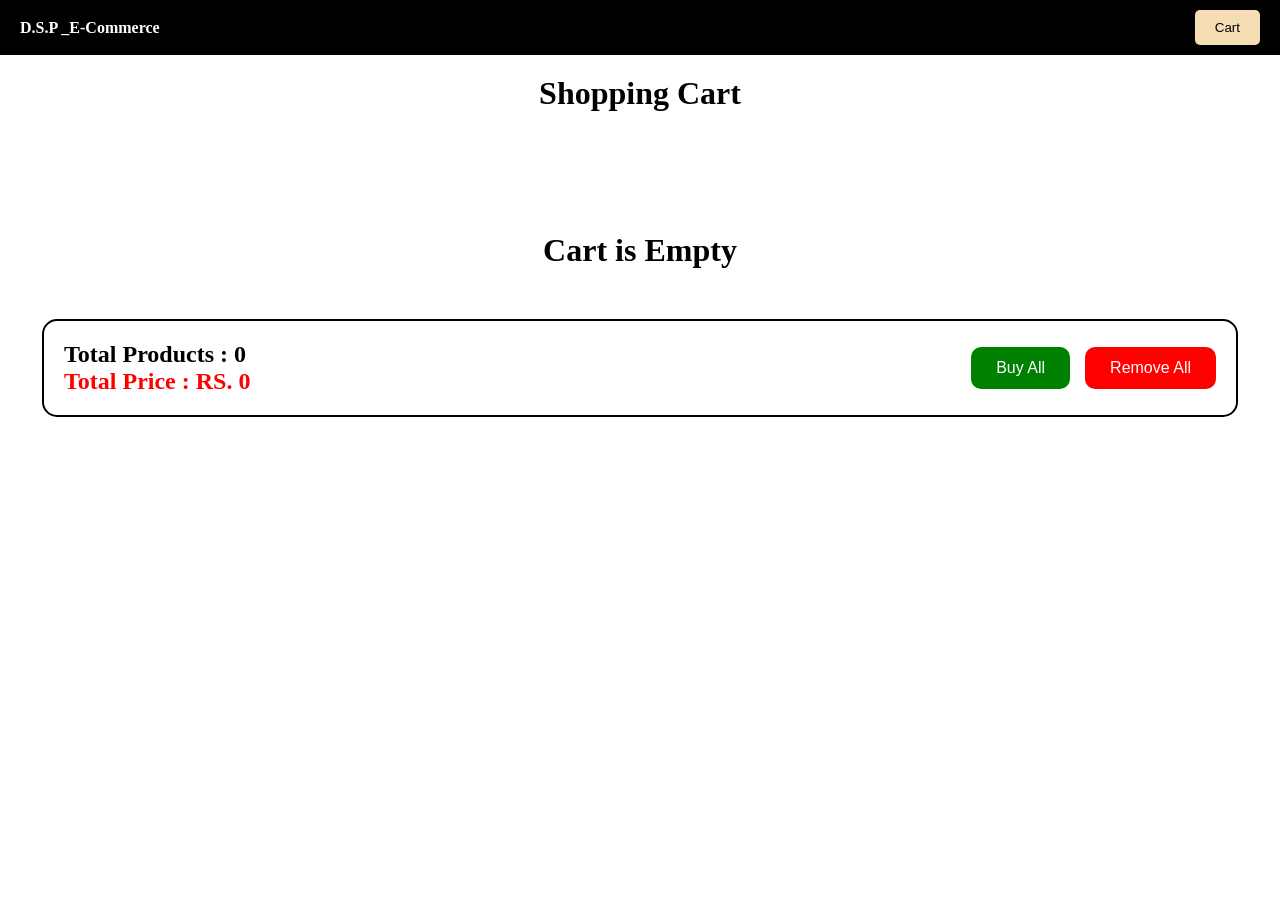
==== cart.html @ f2c7a1e0 "Initial commit" ====
<!DOCTYPE html>
<html lang="en">
<head>
    <meta charset="UTF-8">
    <meta name="viewport" content="width=device-width, initial-scale=1.0">
    <title>Document</title>
    <link rel="stylesheet" href="script.css">
</head>
<body>
    <header>
        <nav>
           <a href="index.html"> <span> D.S.P</span> <span>_E-Commerce</span></a>
         <a href="cart.html"> <button class="cart-button">Cart</button></a></button> 
        </nav>
    </header>
   <center><h1>Shopping Cart</h1></center> 
    <main id="main-box"> </main>
        <center>
         <h2 id="totalProduct"></h2>
         <h2 id="totalPrice"></h2>
     </center>

<script src="cart.js"></script>

    
    
</body>
</html>
---- script.css ----
* {
  margin: 0;
  padding: 0;
}
nav {
  background-color: black;
  display: flex;
  justify-content: space-between;
  align-items: center;
  padding: 10px 20px;
}
header {
  position: sticky;
  top: 0;
  z-index: 10;
  margin-bottom: 20px;
}

a {
  text-decoration: none;
  font-weight: bold;
}
.cart-button {
  background-color: wheat;
  border: none;
  padding: 10px 20px;
  border-radius: 5px;
  text-decoration: none;
}
span {
  color: white;
}
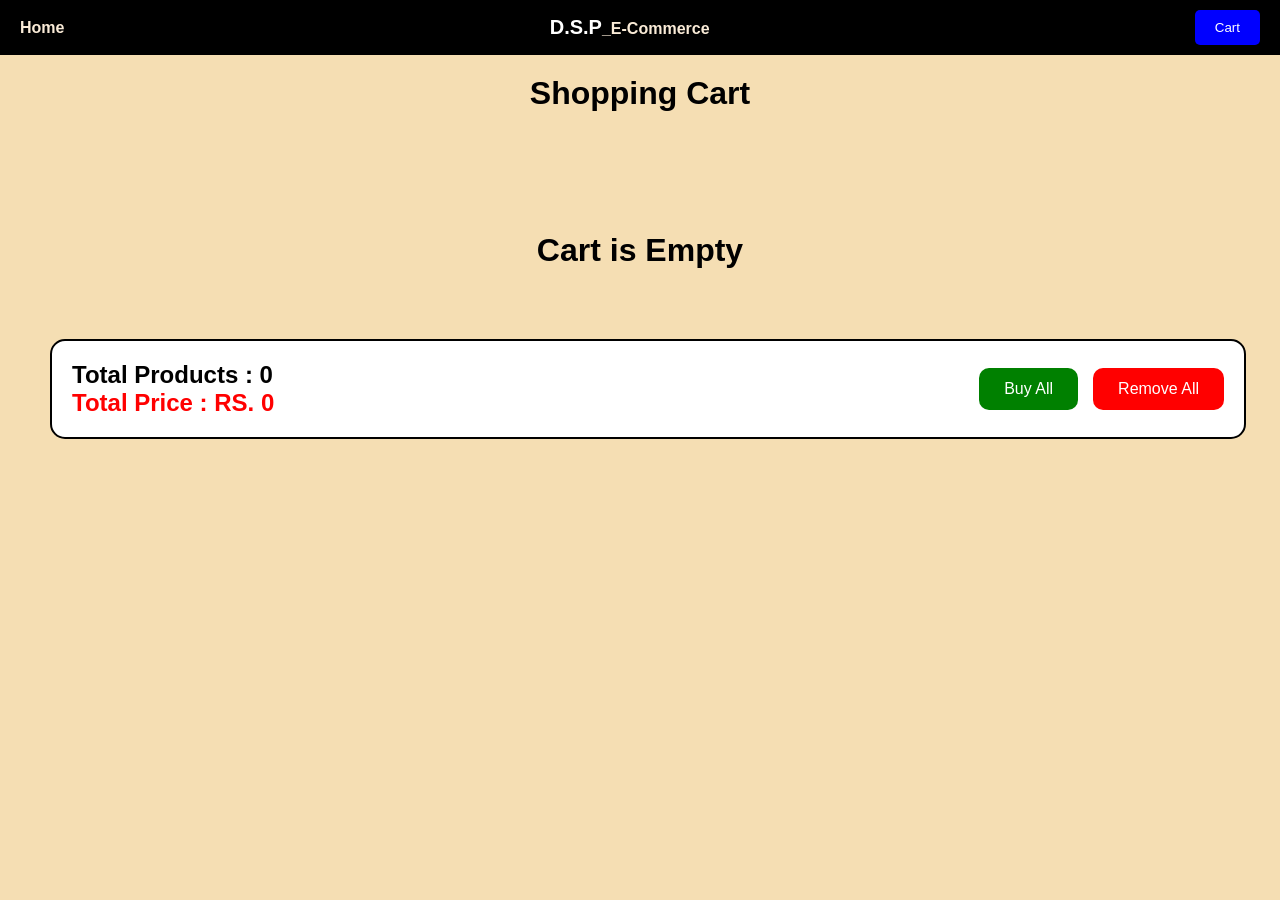
==== commit a4cd2c2d: "updated project" ====
--- a/cart.html
+++ b/cart.html
@@ -4,13 +4,14 @@
     <meta charset="UTF-8">
     <meta name="viewport" content="width=device-width, initial-scale=1.0">
     <title>Document</title>
-    <link rel="stylesheet" href="script.css">
+    <link rel="stylesheet" href="style.css">
 </head>
 <body>
     <header>
         <nav>
-           <a href="index.html"> <span> D.S.P</span> <span>_E-Commerce</span></a>
-         <a href="cart.html"> <button class="cart-button">Cart</button></a></button> 
+          <a href="index.html" style="color: antiquewhite;">Home</a>
+        <a href="index.html"><span  style="font-size: 20px;">D.S.P</span><span style="color: antiquewhite;">_E-Commerce</span></a>
+        <a href="cart.html"><button class="cart-button">Cart</button></a>
         </nav>
     </header>
    <center><h1>Shopping Cart</h1></center> 
@@ -22,7 +23,5 @@
 
 <script src="cart.js"></script>
 
-    
-    
 </body>
 </html>
--- a/style.css
+++ b/style.css
@@ -0,0 +1,37 @@
+* {
+  margin: 0;
+  padding: 0;
+}
+body {
+  font-family: Arial, sans-serif;
+  background-color: wheat;
+}
+nav {
+  background-color: black;
+  display: flex;
+  justify-content: space-between;
+  align-items: center;
+  padding: 10px 20px;
+}
+header {
+  position: sticky;
+  top: 0;
+  z-index: 10;
+  margin-bottom: 20px;
+}
+
+a {
+  text-decoration: none;
+  font-weight: bold;
+}
+.cart-button {
+  background-color: blue;
+  color: white;
+  border: none;
+  padding: 10px 20px;
+  border-radius: 5px;
+  text-decoration: none;
+}
+span {
+  color: white;
+}
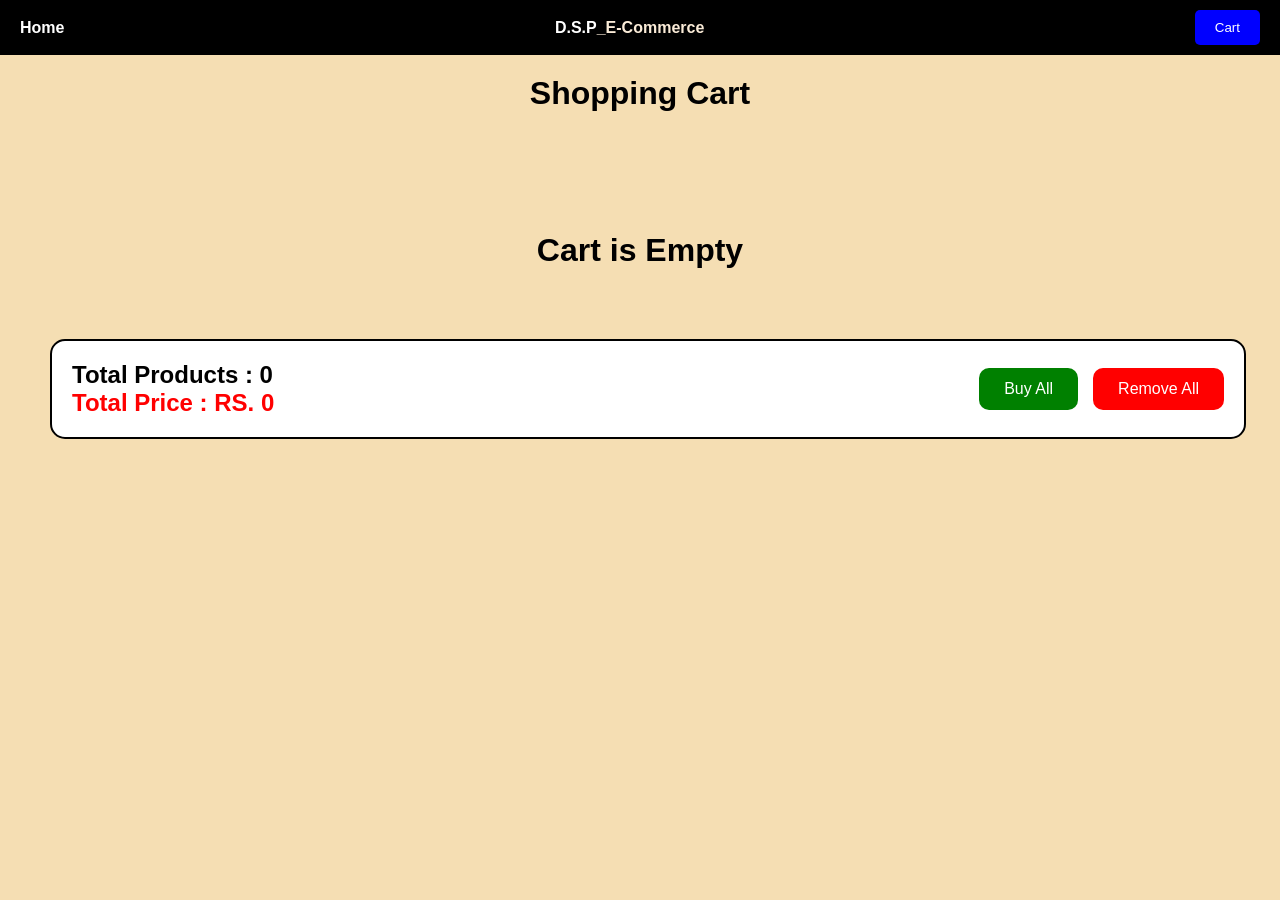
==== commit 0bbac2c7: "updated project" ====
--- a/cart.html
+++ b/cart.html
@@ -9,8 +9,8 @@
 <body>
     <header>
         <nav>
-          <a href="index.html" style="color: antiquewhite;">Home</a>
-        <a href="index.html"><span  style="font-size: 20px;">D.S.P</span><span style="color: antiquewhite;">_E-Commerce</span></a>
+          <a href="index.html" class="nav-link">Home</a>
+        <a href="index.html" class="nav-link">D.S.P<span class="spn">_E-Commerce</span></a>
         <a href="cart.html"><button class="cart-button">Cart</button></a>
         </nav>
     </header>
--- a/style.css
+++ b/style.css
@@ -35,3 +35,9 @@
 span {
   color: white;
 }
+.spn {
+  color: antiquewhite;
+}
+.nav-link {
+  color: white;
+}
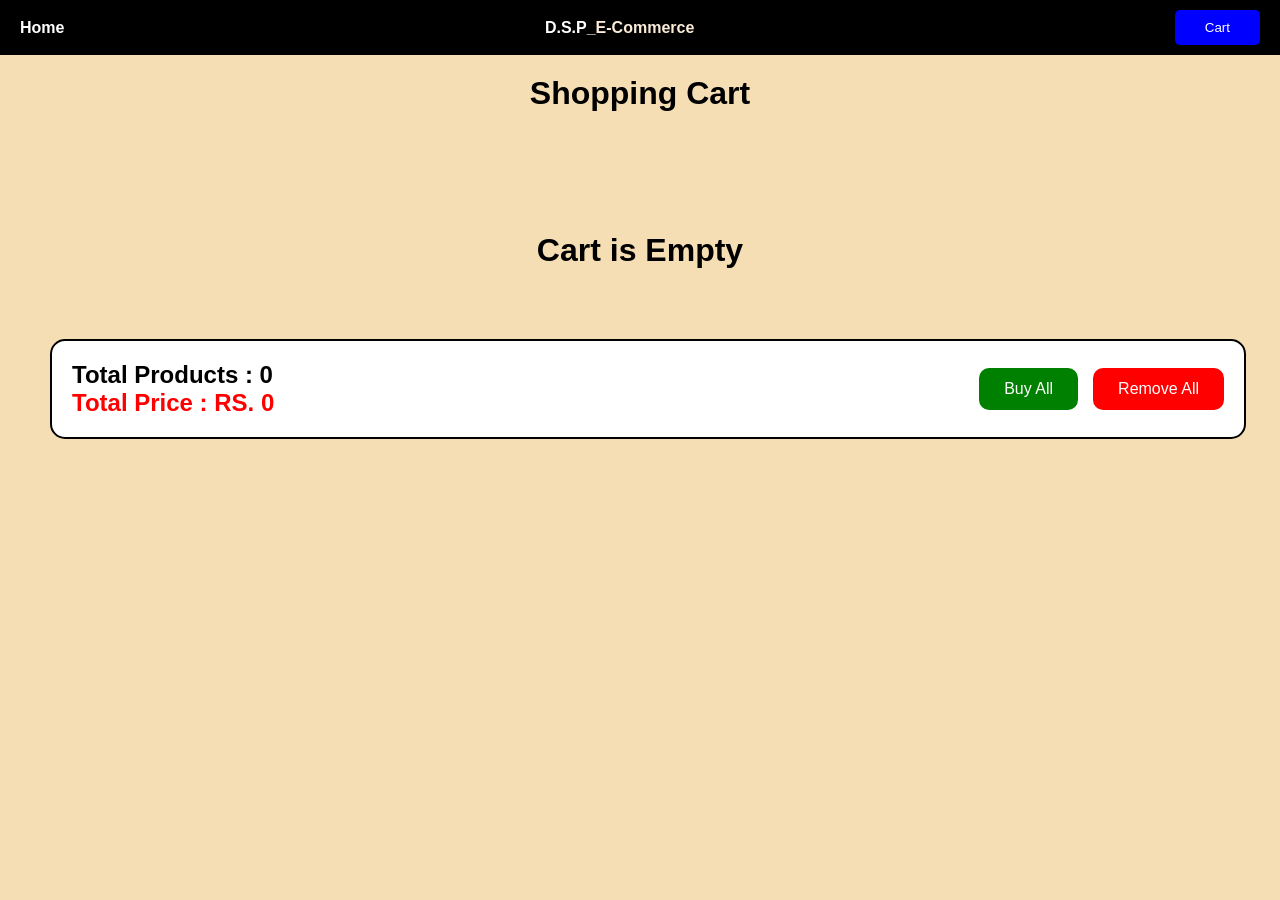
==== commit 4b7fc38d: "updated project" ====
--- a/cart.html
+++ b/cart.html
@@ -3,7 +3,7 @@
 <head>
     <meta charset="UTF-8">
     <meta name="viewport" content="width=device-width, initial-scale=1.0">
-    <title>Document</title>
+    <title>D.S.P E-Commerce - Cart</title>
     <link rel="stylesheet" href="style.css">
 </head>
 <body>
--- a/style.css
+++ b/style.css
@@ -28,7 +28,7 @@
   background-color: blue;
   color: white;
   border: none;
-  padding: 10px 20px;
+  padding: 10px 30px;
   border-radius: 5px;
   text-decoration: none;
 }
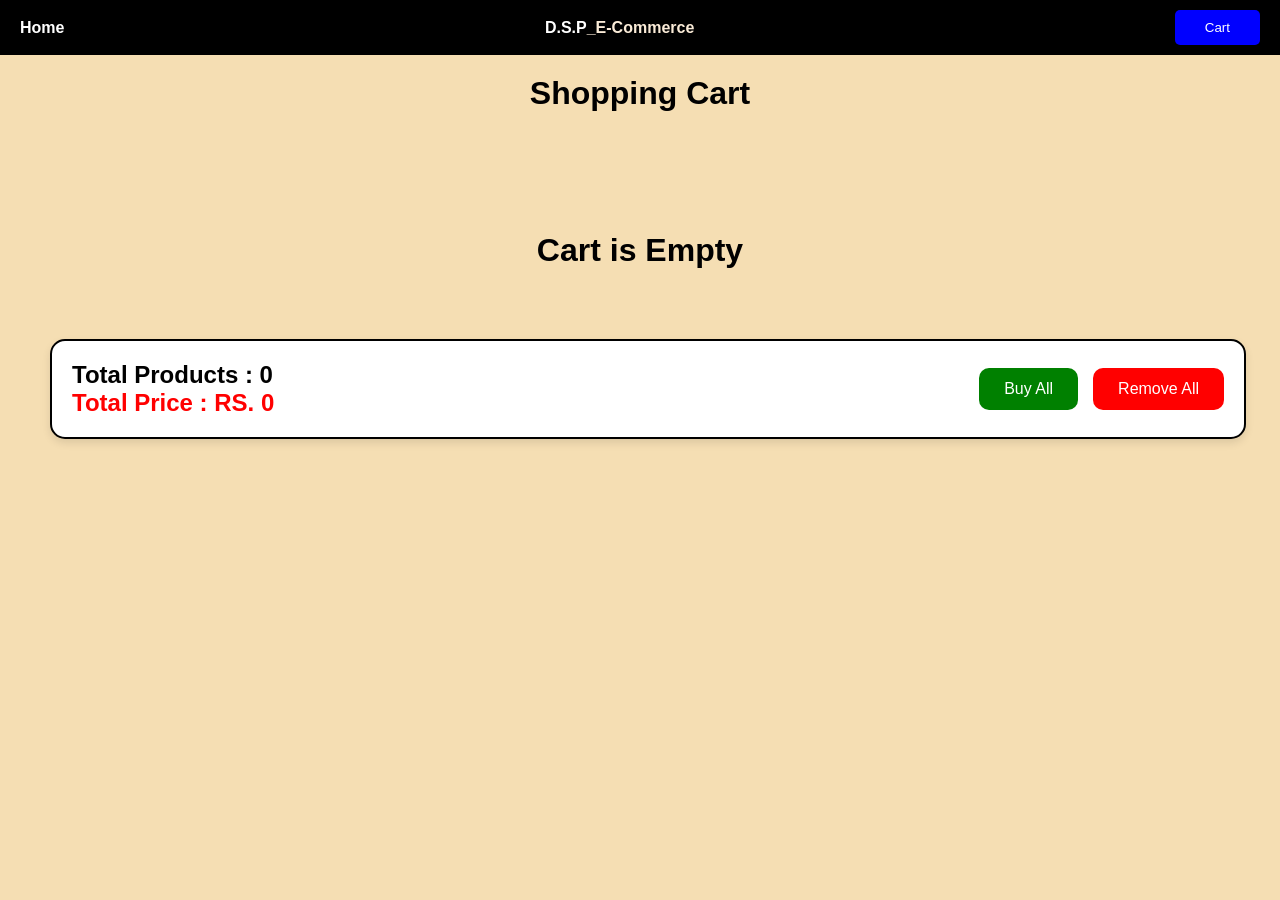
==== commit f1f915b5: "updated project" ====
--- a/cart.html
+++ b/cart.html
@@ -16,7 +16,7 @@
     </header>
    <center><h1>Shopping Cart</h1></center> 
     <main id="main-box"> </main>
-        <center>
+     <center>
          <h2 id="totalProduct"></h2>
          <h2 id="totalPrice"></h2>
      </center>
--- a/style.css
+++ b/style.css
@@ -1,4 +1,4 @@
-* {
+*{
   margin: 0;
   padding: 0;
 }
